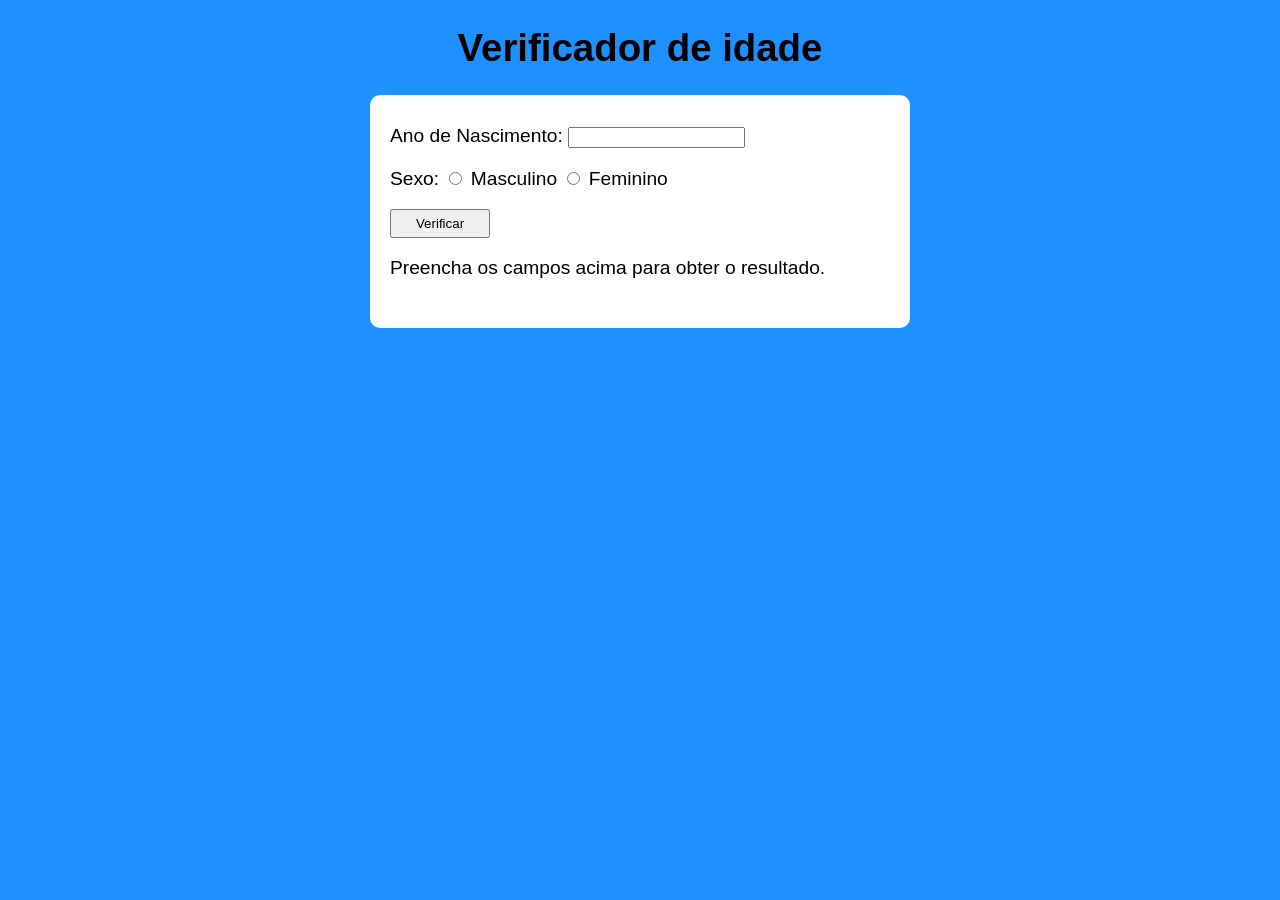
==== exercicios/ex-008/index.html @ bcfed0aa "." ====
<!DOCTYPE html>
<html lang="pt-br">
<head>
    <meta charset="UTF-8">
    <meta name="viewport" content="width=device-width, initial-scale=1.0">
    <title>Verificador de idade</title>
    <link rel="stylesheet" href="estilos/style.css">
</head>
<body>
    <header>
        <h1>Verificador de idade</h1>
    </header>
    <main>
        <label for="ano">Ano de Nascimento:</label>
        <input type="number" name="ano" id="ano" min="1900">
        <p>Sexo: 
            <input type="radio" name="sexo" id="m" >
            <label for="m">Masculino</label>
            <input type="radio" name="sexo" id="f">
            <label for="f">Feminino</label>
        </p>
        <input id="btn" type="button" value="Verificar" onclick="verificar()">
        <p id="result">Preencha os campos acima para obter o resultado.</p>
        <div id="img"></div>
    </main>

    <script src="scripts/script.js"></script>
</body>
</html>
---- exercicios/ex-008/estilos/style.css ----
@charset 'UTF-8';

body {
    background-color: dodgerblue;
    font: normal 1.2em helvetica;
}

header {
    text-align: center;

}

main {
    background-color: white;
    width: 500px;
    margin: auto;
    padding: 30px 20px;
    border-radius: 10px;
}

label {
    cursor: pointer;
}

input:hover {
    cursor: pointer;
}

input#ano:hover {
    cursor: auto;
}

input#btn {
    padding: 5px;
    width: 100px;
}

div {
    display: grid;
    place-items: center center;
}
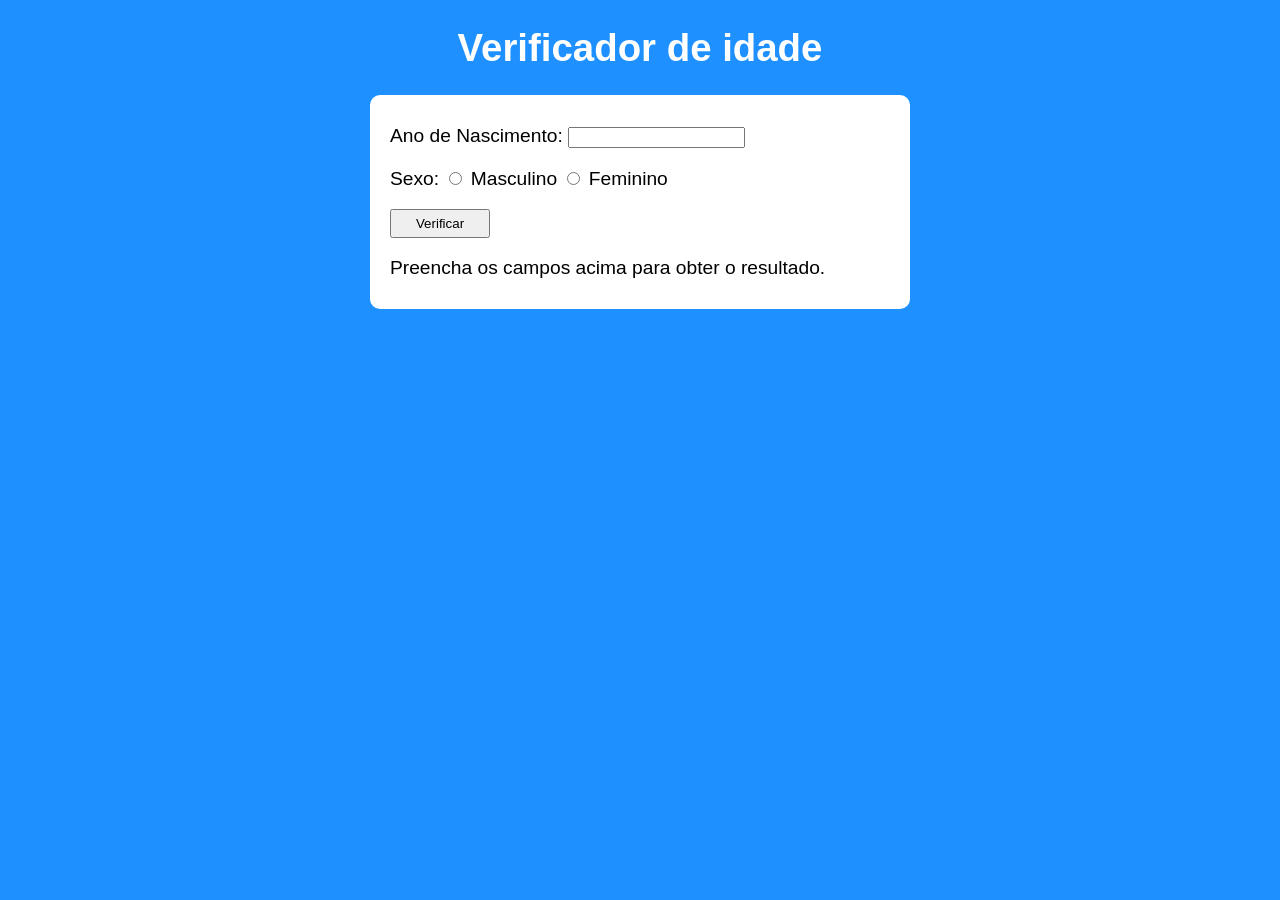
==== commit 981ffc11: "bugfix" ====
--- a/exercicios/ex-008/index.html
+++ b/exercicios/ex-008/index.html
@@ -12,16 +12,19 @@
     </header>
     <main>
         <label for="ano">Ano de Nascimento:</label>
-        <input type="number" name="ano" id="ano" min="1900">
+        <input type="number" name="txtano" id="txtano" min="1900">
         <p>Sexo: 
-            <input type="radio" name="sexo" id="m" >
+            <input type="radio" name="radsex" id="m" >
             <label for="m">Masculino</label>
-            <input type="radio" name="sexo" id="f">
+            <input type="radio" name="radsex" id="f">
             <label for="f">Feminino</label>
         </p>
-        <input id="btn" type="button" value="Verificar" onclick="verificar()">
-        <p id="result">Preencha os campos acima para obter o resultado.</p>
-        <div id="img"></div>
+        <p>
+            <input id="btn" type="button" value="Verificar" onclick="verificar()">
+        </p>
+        <div id="res">
+            Preencha os campos acima para obter o resultado.
+        </div>
     </main>
 
     <script src="scripts/script.js"></script>
--- a/exercicios/ex-008/estilos/style.css
+++ b/exercicios/ex-008/estilos/style.css
@@ -7,7 +7,7 @@
 
 header {
     text-align: center;
-
+    color: white;
 }
 
 main {
@@ -26,7 +26,7 @@
     cursor: pointer;
 }
 
-input#ano:hover {
+input#txtano:hover {
     cursor: auto;
 }
 
@@ -37,5 +37,13 @@
 
 div {
     display: grid;
-    place-items: center center;
 }
+
+img {
+    width: 200px;
+    margin-top: 20px;
+    border-radius: 50%;
+    aspect-ratio: 1/1;
+    object-fit: cover;
+    place-self: center center;
+}
